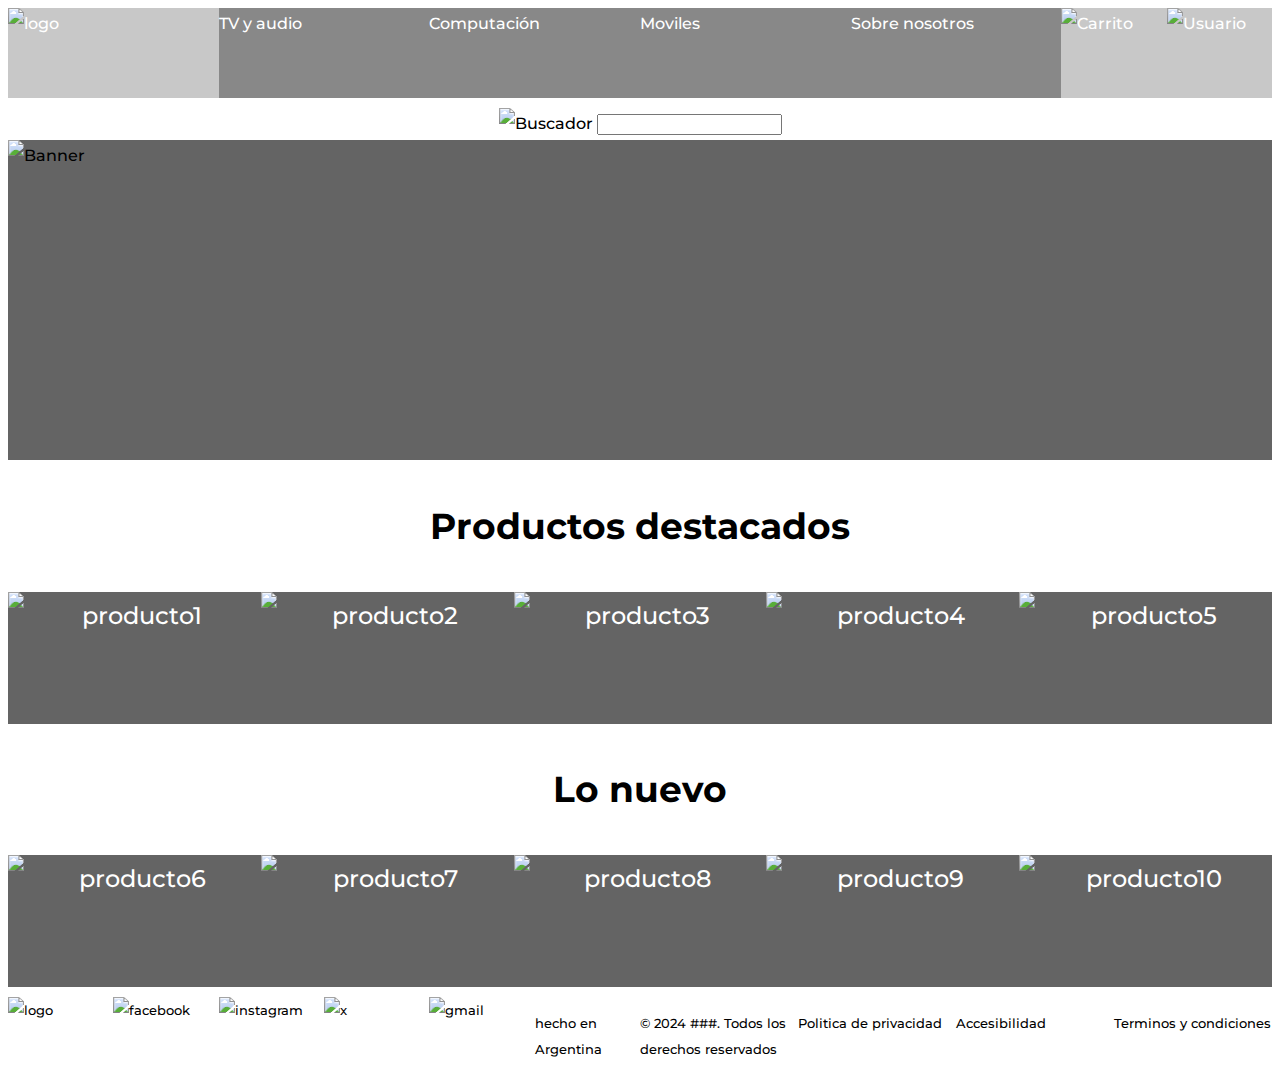
==== index.html @ 6f5e47ab "principal" ====
<!DOCTYPE html>
<html lang="es">
<head>
    <meta charset="UTF-8">
    <meta name="viewport" content="width=device-width, initial-scale=1.0">
    <link rel="stylesheet" href="css/style.css">
    <link href="https://fonts.googleapis.com/css2?family=Montserrat:ital,wght@0,100..900;1,100..900&family=Russo+One&display=swap" rel="stylesheet">
    <title>Tienda de tecnologia</title>
</head>
<body class="conteiner">
    <!---------------------------HEADER---------------------------->
    <header>
        <!--logo-->
        <a href="./index.html"><img src="./index.html" alt="logo"></a> 
        <!--logo-->

        <!--nav-->
        <nav>
            <li><a href="./pages/tv_audio.html">TV y audio</a></li>
            <li><a href="./pages/computacion.html">Computación</a></li>
            <li><a href="./pages/moviles.html">Moviles</a></li>
            <li><a href="./pages/sobreNosotros.html">Sobre nosotros</a></li>
        </nav>
        <!--nav-->

        <!--carrito/usuario-->
        <section class="carrito">
            <a href="./pages/carrito.html"><img src="#" alt="Carrito"></a>
            <a href="./pages/inicioSesion.html"><img src="#" alt="Usuario"></a>
        </section>
        <!--carrito/usuario-->
    </header>
    <!---------------------------HEADER---------------------------->

    <!---------------------------MAIN---------------------------->
    <main>
        <!--Buscador-->
        <section class="buscador">
            <img src="#" alt="Buscador">
            <input type="search">
        </section>
        <!--Buscador-->

        <!--Banner-->
        <section class="banner">
            <img src="#" alt="Banner">
        </section>
        <!--Banner-->

        <!--productosDestacados-->
        <section class="destacados">
            <h2>Productos destacados</h2>
            <div class="productos">
                <img src="#" alt="producto1">
                <img src="#" alt="producto2">
                <img src="#" alt="producto3">
                <img src="#" alt="producto4">
                <img src="#" alt="producto5">
            </div>
        </section>
        <!--productosDestacados-->

        <!--productosNuevos-->
        <section class="new">
            <h2>Lo nuevo</h2>
            <div class="nuevo">
                <img src="#" alt="producto6">
                <img src="#" alt="producto7">
                <img src="#" alt="producto8">
                <img src="#" alt="producto9">
                <img src="#" alt="producto10">
            </div>
        </section>
        <!--productosNuevos-->
    </main>
    <!---------------------------MAIN---------------------------->

    <!---------------------------FOOTER---------------------------->
    <footer>
        <!--foooter_izquierda-->
        <section class="izquierda">
            <img src="#" alt="logo">

            <img src="#" alt="facebook">
            <img src="#" alt="instagram">
            <img src="#" alt="x">
            <img src="#" alt="gmail">

            <p>hecho en Argentina</p>
        </section>
        <!--foooter_izquierda-->

        <!--foooter_derecha-->
        <section class="derecha">
            <p>© 2024 ###. Todos los derechos reservados</p>
        
            <p>Politica de privacidad</p>
            <p>Accesibilidad</p>
            <p>Terminos y condiciones</p>
        </section>
        <!--foooter_derecha-->
    </footer>
    <!---------------------------FOOTER---------------------------->
</body>
</html>
---- css/style.css ----
/*----------Variables----------*/
:root {
  /*fuente*/
  --fuenteHeading: ;
  --fuenteParrafo: ;
  /*color*/
  --blanco: #ffffff;
  --gris: #888888;
  --negro: #000000;
  --primario: ;
  --primarioOSCURO: ;
  --secundario: ;
  --secundarioOSCURO: ;
}

/*----------Configuraciones globales----------*/
html {
  box-sizing: border-box;
  font-size: 62.5%; /*ahora 1rem = 10px*/
}

*,
*:before,
*:after {
  box-sizing: inherit;
}

*::selection {
  background-color: var(--negro);
  color: var(--primario);
}

body {
  font-family: "Montserrat", sans-serif;
  font-style: normal;
  font-optical-sizing: auto;
  font-weight:500;
  font-size: 1.6rem;
  line-height: 2;
  background-color:#ffffff;


}

.conteiner{
display:grid;
height: 100vh;
gap: 10px;
grid-template-columns: 1fr;
grid-template-rows: 10% auto 10%;
}

header {
background-color:#c8c8c8;
display: grid;
grid-template-columns: 1fr 4fr 1fr ;
}
nav{
  display: grid;
  grid-template-columns: 1fr 1fr 1fr 1fr;
  background-color: #888888;
}

 a{
  text-decoration:none;
  color:#ffffff;
}
li {
  list-style:none;
}

.carrito{
  display: grid;
  grid-template-columns: 1fr 1fr;
  
}

main{
  display: grid;
  grid-template-rows: 2fr 20fr;
}

.buscador{
background-color:#ffffff;
text-align: center;
}

.banner{
background-color:#646464;

}
.destacados{
  font-size: x-large;
  text-align: center;
  display:grid;
  grid-auto-rows: 1fr 1fr;
}
.productos{
  color:#ffffff;
  background-color:#646464;
  display: grid;
  grid-template-columns: 1fr 1fr 1fr 1fr 1fr;
}
.new{
  text-align: center;
  display:grid;
  grid-auto-rows: 1fr 1fr;
  font-size: x-large;
 }
.nuevo{
  color:#ffffff;
  background-color:#646464;
  display: grid;
  grid-template-columns: 1fr 1fr 1fr 1fr 1fr;
}

footer{
  display: grid;
  grid-template-columns: 1fr 1fr ;
  grid-template-rows: 1fr;
}
.izquierda{
  display: grid;
  grid-template-columns: 1fr 1fr 1fr 1fr 1fr 1fr;
  font-size: small;
}
.derecha{
  display: grid;
  grid-template-columns: 1fr 1fr 1fr 1fr ;
  font-size: small;
}
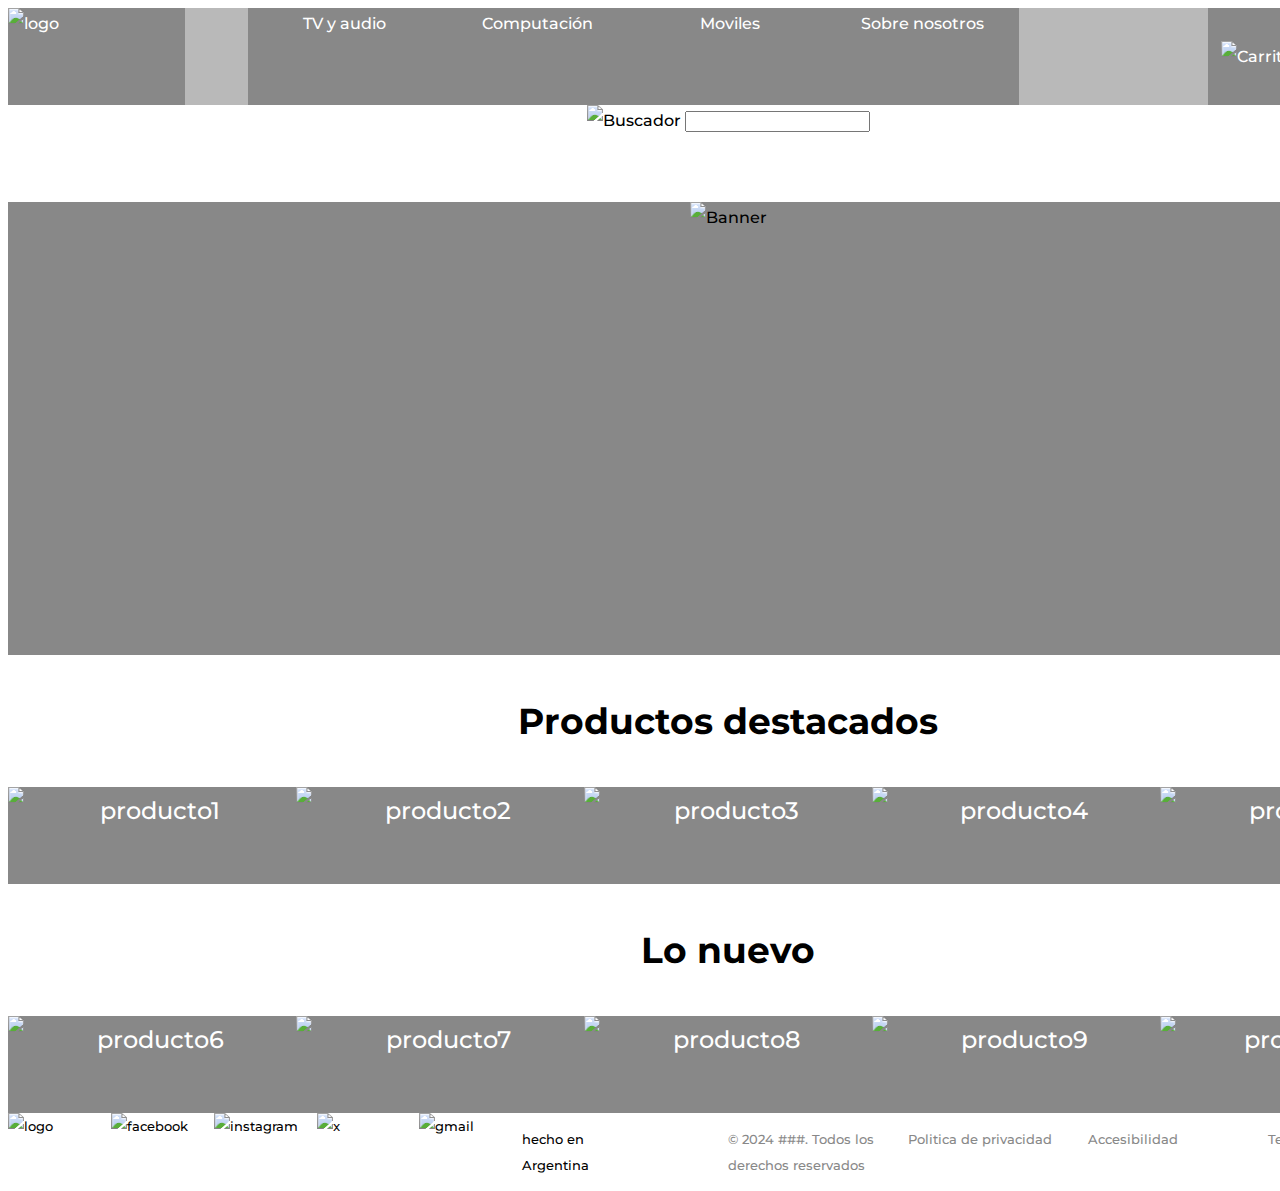
==== commit d28db7bf: "ade" ====
--- a/index.html
+++ b/index.html
@@ -7,11 +7,14 @@
     <link href="https://fonts.googleapis.com/css2?family=Montserrat:ital,wght@0,100..900;1,100..900&family=Russo+One&display=swap" rel="stylesheet">
     <title>Tienda de tecnologia</title>
 </head>
-<body class="conteiner">
+<body>
     <!---------------------------HEADER---------------------------->
     <header>
+        <div class="conteiner">
         <!--logo-->
-        <a href="./index.html"><img src="./index.html" alt="logo"></a> 
+        <div class="logo">
+        <a href="./index.html" class="logo"><img src="./index.html" alt="logo"></a> 
+        </div>
         <!--logo-->
 
         <!--nav-->
@@ -101,5 +104,6 @@
         <!--foooter_derecha-->
     </footer>
     <!---------------------------FOOTER---------------------------->
+</div>
 </body>
 </html>--- a/css/style.css
+++ b/css/style.css
@@ -37,95 +37,118 @@
   font-weight:500;
   font-size: 1.6rem;
   line-height: 2;
-  background-color:#ffffff;
+  width: 1440px;
+  height: 1024px;
+ }
 
+.conteiner{
+  display: grid;
+  grid-template-columns: 1fr 4fr 1fr;
+}
+
+.conteiner > *{
+display:flex;
+justify-content:center;
+align-items:center;
+}
+
+header {
+background-color:#b9b9b9;
+width: 1440px;
+height: 97px;
+
+}
+.logo{
+background-color: #888888;
+width: 177px;
+height:97px;
+}
+nav{
+  width: 771px;
+  height: 97px;
+  left: 333px;
+   }
+a{
+  text-decoration:none;
+  color:#ffffff;
+ }
+li {
+  background:#888888;
+  width: 771px;
+  height: 97px;
+  left: 333px;
+  list-style:none;
+  text-align:center;
+ }
+.carrito{
+width: 177px;
+height: 97px;
+background-color: #888888;
 
 }
 
-.conteiner{
-display:grid;
-height: 100vh;
-gap: 10px;
-grid-template-columns: 1fr;
-grid-template-rows: 10% auto 10%;
-}
-
-header {
-background-color:#c8c8c8;
-display: grid;
-grid-template-columns: 1fr 4fr 1fr ;
-}
-nav{
-  display: grid;
-  grid-template-columns: 1fr 1fr 1fr 1fr;
-  background-color: #888888;
-}
-
- a{
-  text-decoration:none;
-  color:#ffffff;
-}
-li {
-  list-style:none;
-}
-
-.carrito{
-  display: grid;
-  grid-template-columns: 1fr 1fr;
-  
-}
-
 main{
-  display: grid;
-  grid-template-rows: 2fr 20fr;
+text-align:center;
 }
 
 .buscador{
-background-color:#ffffff;
-text-align: center;
+width: 1440px;
+height: 97px;
 }
 
 .banner{
-background-color:#646464;
-
+background-color:#888888;
+width: 1440px;
+height: 453px;
+top:197px;
 }
 .destacados{
   font-size: x-large;
-  text-align: center;
-  display:grid;
-  grid-auto-rows: 1fr 1fr;
+  width:1440px;
+
 }
 .productos{
   color:#ffffff;
-  background-color:#646464;
-  display: grid;
-  grid-template-columns: 1fr 1fr 1fr 1fr 1fr;
+  background-color:#888888;
+  width: 1440px;
+  height: 97px;
+  display:grid;
+  grid-template-columns:1fr 1fr 1fr 1fr 1fr;
 }
 .new{
-  text-align: center;
-  display:grid;
-  grid-auto-rows: 1fr 1fr;
-  font-size: x-large;
+   font-size: x-large;
+   width:1440px;
  }
 .nuevo{
   color:#ffffff;
-  background-color:#646464;
-  display: grid;
-  grid-template-columns: 1fr 1fr 1fr 1fr 1fr;
+  background-color:#888888;
+  width: 1440px;
+  height: 97px;
+  display:grid;
+  grid-template-columns:1fr 1fr 1fr 1fr 1fr;
 }
 
 footer{
-  display: grid;
-  grid-template-columns: 1fr 1fr ;
-  grid-template-rows: 1fr;
-}
+  font-size: small;
+  width:1440px;
+  height: auto;
+  display:grid;
+  grid-template-columns:1fr 1fr;
+  }
 .izquierda{
-  display: grid;
-  grid-template-columns: 1fr 1fr 1fr 1fr 1fr 1fr;
-  font-size: small;
+color:#000000;
+display:grid;
+grid-template-columns:1fr 1fr 1fr 1fr 1fr 1fr 1fr;
 }
 .derecha{
-  display: grid;
-  grid-template-columns: 1fr 1fr 1fr 1fr ;
-  font-size: small;
-}+  color: #888888;
+  display:grid;
+  grid-template-columns:1fr 1fr 1fr 1fr;
+} 
+
+@media only screen and (max-widht:420px){
+{
+
+  
+}
+  }
